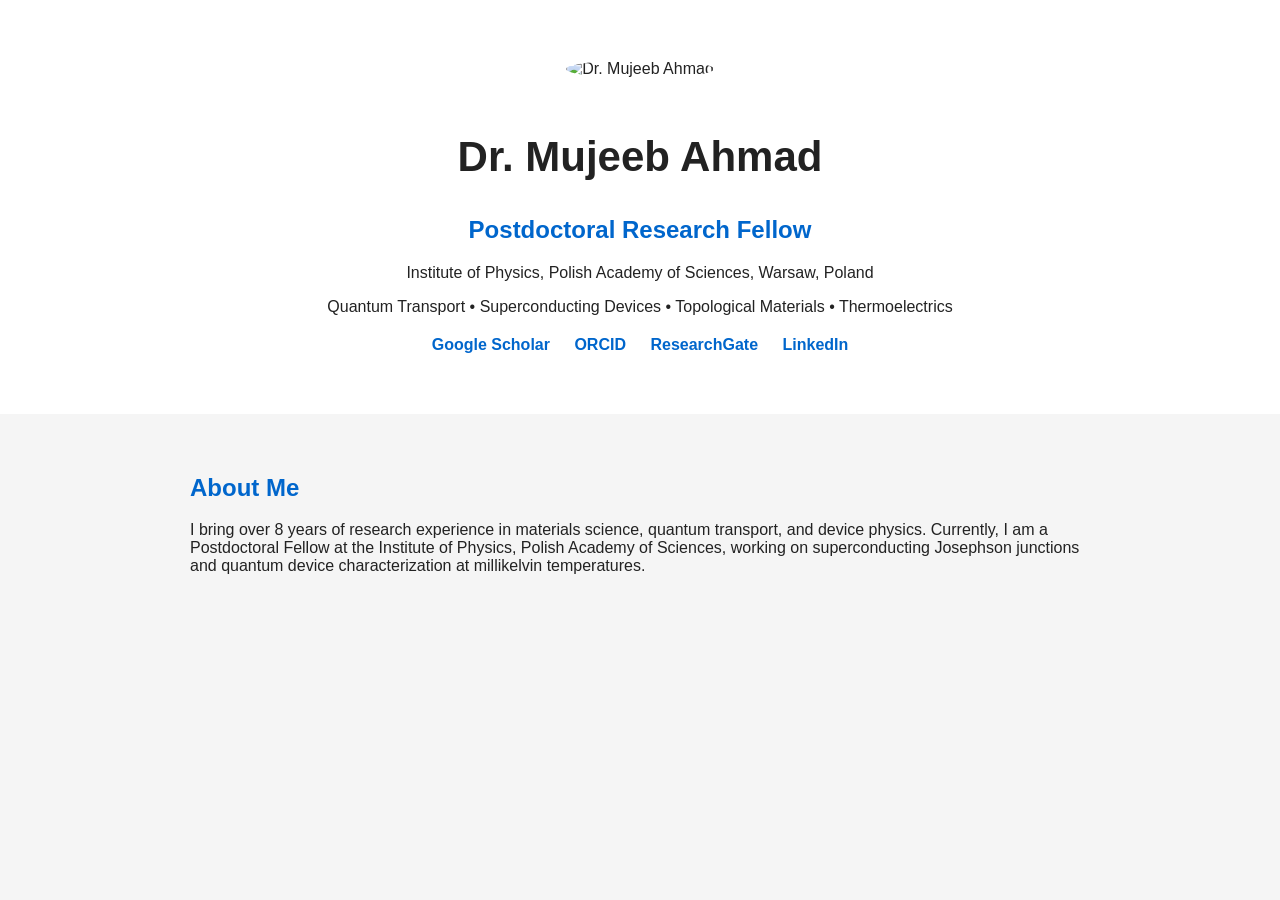
==== index.html @ e79af2de "Add files via upload" ====
<!DOCTYPE html>
<html lang="en">
<head>
    <meta charset="UTF-8">
    <meta name="viewport" content="width=device-width, initial-scale=1.0">
    <title>Dr. Mujeeb Ahmad</title>

    <link rel="stylesheet" href="style.css">
</head>
<body>

<section class="hero">

    <img src="assets/photo.jpg" alt="Dr. Mujeeb Ahmad" class="profile">

    <h1>Dr. Mujeeb Ahmad</h1>

    <h2>Postdoctoral Research Fellow</h2>

    <p>
        Institute of Physics, Polish Academy of Sciences,
        Warsaw, Poland
    </p>

    <p>
        Quantum Transport • Superconducting Devices •
        Topological Materials • Thermoelectrics
    </p>

    <div class="links">

        <a href="https://scholar.google.co.in/citations?user=Hl7iOHYAAAAJ&hl=en">Google Scholar</a>

        <a href="https://orcid.org/0000-0003-4996-3783">ORCID</a>

        <a href="https://www.researchgate.net/profile/Mujeeb-Ahmad-2">ResearchGate</a>

        <a href="https://www.linkedin.com/in/mujeeb-ahmad-ph-d-b7a47956/">LinkedIn</a>

    </div>

</section>

<section class="about">

<h2>About Me</h2>

<p>
I bring over 8 years of research experience in materials science,
quantum transport, and device physics.
Currently, I am a Postdoctoral Fellow at the Institute of Physics,
Polish Academy of Sciences, working on superconducting Josephson
junctions and quantum device characterization at millikelvin temperatures.
</p>

</section>

<script src="script.js"></script>

</body>
</html>
---- style.css ----
body{
    margin:0;
    font-family:Arial, sans-serif;
    background:#f5f5f5;
    color:#222;
}

.hero{
    text-align:center;
    padding:60px 20px;
    background:white;
}

.profile{
    width:220px;
    border-radius:50%;
    margin-bottom:20px;
}

h1{
    font-size:42px;
}

h2{
    color:#0066cc;
}

.links{
    margin-top:20px;
}

.links a{
    margin:10px;
    text-decoration:none;
    color:#0066cc;
    font-weight:bold;
}

.about{
    max-width:900px;
    margin:auto;
    padding:40px;
}
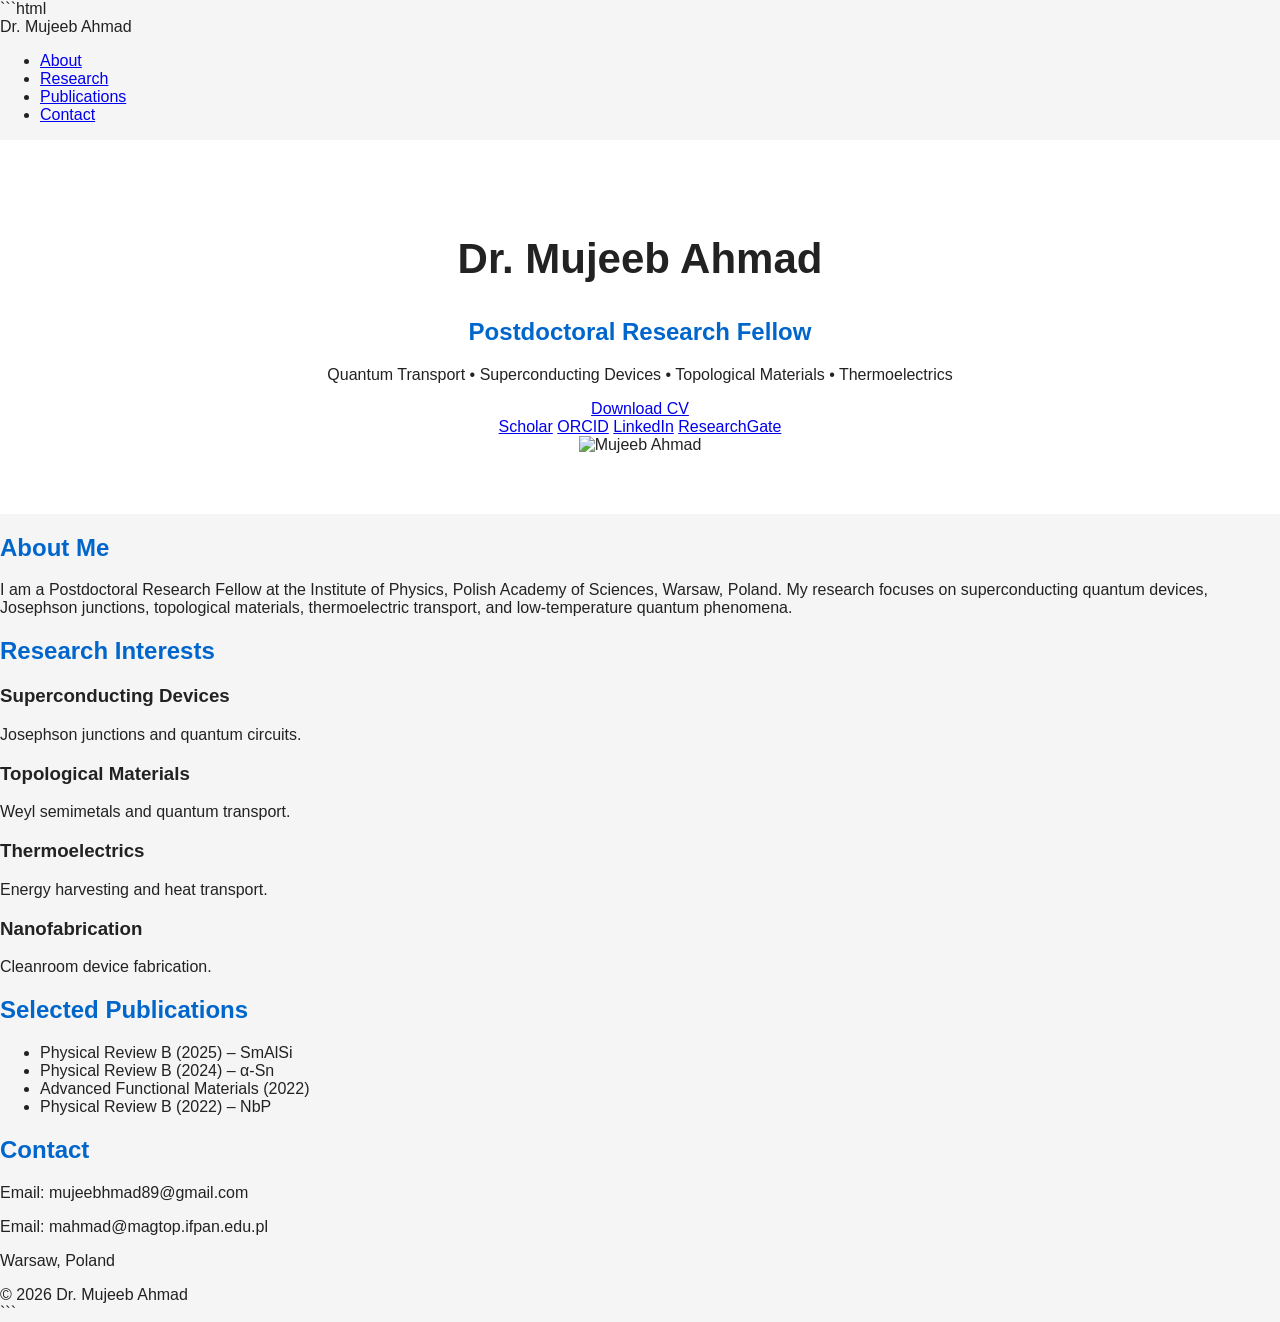
==== commit 752fd324: "Update index.html" ====
--- a/index.html
+++ b/index.html
@@ -1,61 +1,141 @@
+```html
 <!DOCTYPE html>
 <html lang="en">
 <head>
-    <meta charset="UTF-8">
-    <meta name="viewport" content="width=device-width, initial-scale=1.0">
-    <title>Dr. Mujeeb Ahmad</title>
+<meta charset="UTF-8">
+<meta name="viewport" content="width=device-width, initial-scale=1.0">
+<title>Dr. Mujeeb Ahmad</title>
 
-    <link rel="stylesheet" href="style.css">
+<link rel="stylesheet" href="style.css">
+<link href="https://fonts.googleapis.com/css2?family=Inter:wght@300;400;500;600;700&display=swap" rel="stylesheet">
 </head>
+
 <body>
+
+<nav>
+<div class="logo">Dr. Mujeeb Ahmad</div>
+
+<ul>
+<li><a href="#about">About</a></li>
+<li><a href="#research">Research</a></li>
+<li><a href="#publications">Publications</a></li>
+<li><a href="#contact">Contact</a></li>
+</ul>
+</nav>
 
 <section class="hero">
 
-    <img src="assets/photo.jpg" alt="Dr. Mujeeb Ahmad" class="profile">
+<div class="hero-text">
 
-    <h1>Dr. Mujeeb Ahmad</h1>
+<h1>Dr. Mujeeb Ahmad</h1>
 
-    <h2>Postdoctoral Research Fellow</h2>
+<h2>
+Postdoctoral Research Fellow
+</h2>
 
-    <p>
-        Institute of Physics, Polish Academy of Sciences,
-        Warsaw, Poland
-    </p>
+<p>
+Quantum Transport • Superconducting Devices • Topological Materials • Thermoelectrics
+</p>
 
-    <p>
-        Quantum Transport • Superconducting Devices •
-        Topological Materials • Thermoelectrics
-    </p>
+<div class="buttons">
 
-    <div class="links">
+<a href="assets/CV_Mujeeb_Ahmad.pdf" class="btn">
+Download CV
+</a>
 
-        <a href="https://scholar.google.co.in/citations?user=Hl7iOHYAAAAJ&hl=en">Google Scholar</a>
+</div>
 
-        <a href="https://orcid.org/0000-0003-4996-3783">ORCID</a>
+<div class="social">
 
-        <a href="https://www.researchgate.net/profile/Mujeeb-Ahmad-2">ResearchGate</a>
+<a href="https://scholar.google.co.in/citations?user=Hl7iOHYAAAAJ&hl=en">Scholar</a>
 
-        <a href="https://www.linkedin.com/in/mujeeb-ahmad-ph-d-b7a47956/">LinkedIn</a>
+<a href="https://orcid.org/0000-0003-4996-3783">ORCID</a>
 
-    </div>
+<a href="https://www.linkedin.com/in/mujeeb-ahmad-ph-d-b7a47956/">LinkedIn</a>
+
+<a href="https://www.researchgate.net/profile/Mujeeb-Ahmad-2">ResearchGate</a>
+
+</div>
+
+</div>
+
+<img src="assets/photo.jpg" alt="Mujeeb Ahmad">
 
 </section>
 
-<section class="about">
+<section id="about">
 
 <h2>About Me</h2>
 
 <p>
-I bring over 8 years of research experience in materials science,
-quantum transport, and device physics.
-Currently, I am a Postdoctoral Fellow at the Institute of Physics,
-Polish Academy of Sciences, working on superconducting Josephson
-junctions and quantum device characterization at millikelvin temperatures.
+I am a Postdoctoral Research Fellow at the Institute of Physics,
+Polish Academy of Sciences, Warsaw, Poland.
+My research focuses on superconducting quantum devices,
+Josephson junctions, topological materials,
+thermoelectric transport, and low-temperature quantum phenomena.
 </p>
 
 </section>
 
+<section id="research">
+
+<h2>Research Interests</h2>
+
+<div class="grid">
+
+<div class="card">
+<h3>Superconducting Devices</h3>
+<p>Josephson junctions and quantum circuits.</p>
+</div>
+
+<div class="card">
+<h3>Topological Materials</h3>
+<p>Weyl semimetals and quantum transport.</p>
+</div>
+
+<div class="card">
+<h3>Thermoelectrics</h3>
+<p>Energy harvesting and heat transport.</p>
+</div>
+
+<div class="card">
+<h3>Nanofabrication</h3>
+<p>Cleanroom device fabrication.</p>
+</div>
+
+</div>
+
+</section>
+
+<section id="publications">
+
+<h2>Selected Publications</h2>
+
+<ul>
+<li>Physical Review B (2025) – SmAlSi</li>
+<li>Physical Review B (2024) – α-Sn</li>
+<li>Advanced Functional Materials (2022)</li>
+<li>Physical Review B (2022) – NbP</li>
+</ul>
+
+</section>
+
+<section id="contact">
+
+<h2>Contact</h2>
+
+<p>Email: mujeebhmad89@gmail.com</p>
+<p>Email: mahmad@magtop.ifpan.edu.pl</p>
+<p>Warsaw, Poland</p>
+
+</section>
+
+<footer>
+© 2026 Dr. Mujeeb Ahmad
+</footer>
+
 <script src="script.js"></script>
 
 </body>
-</html>+</html>
+```
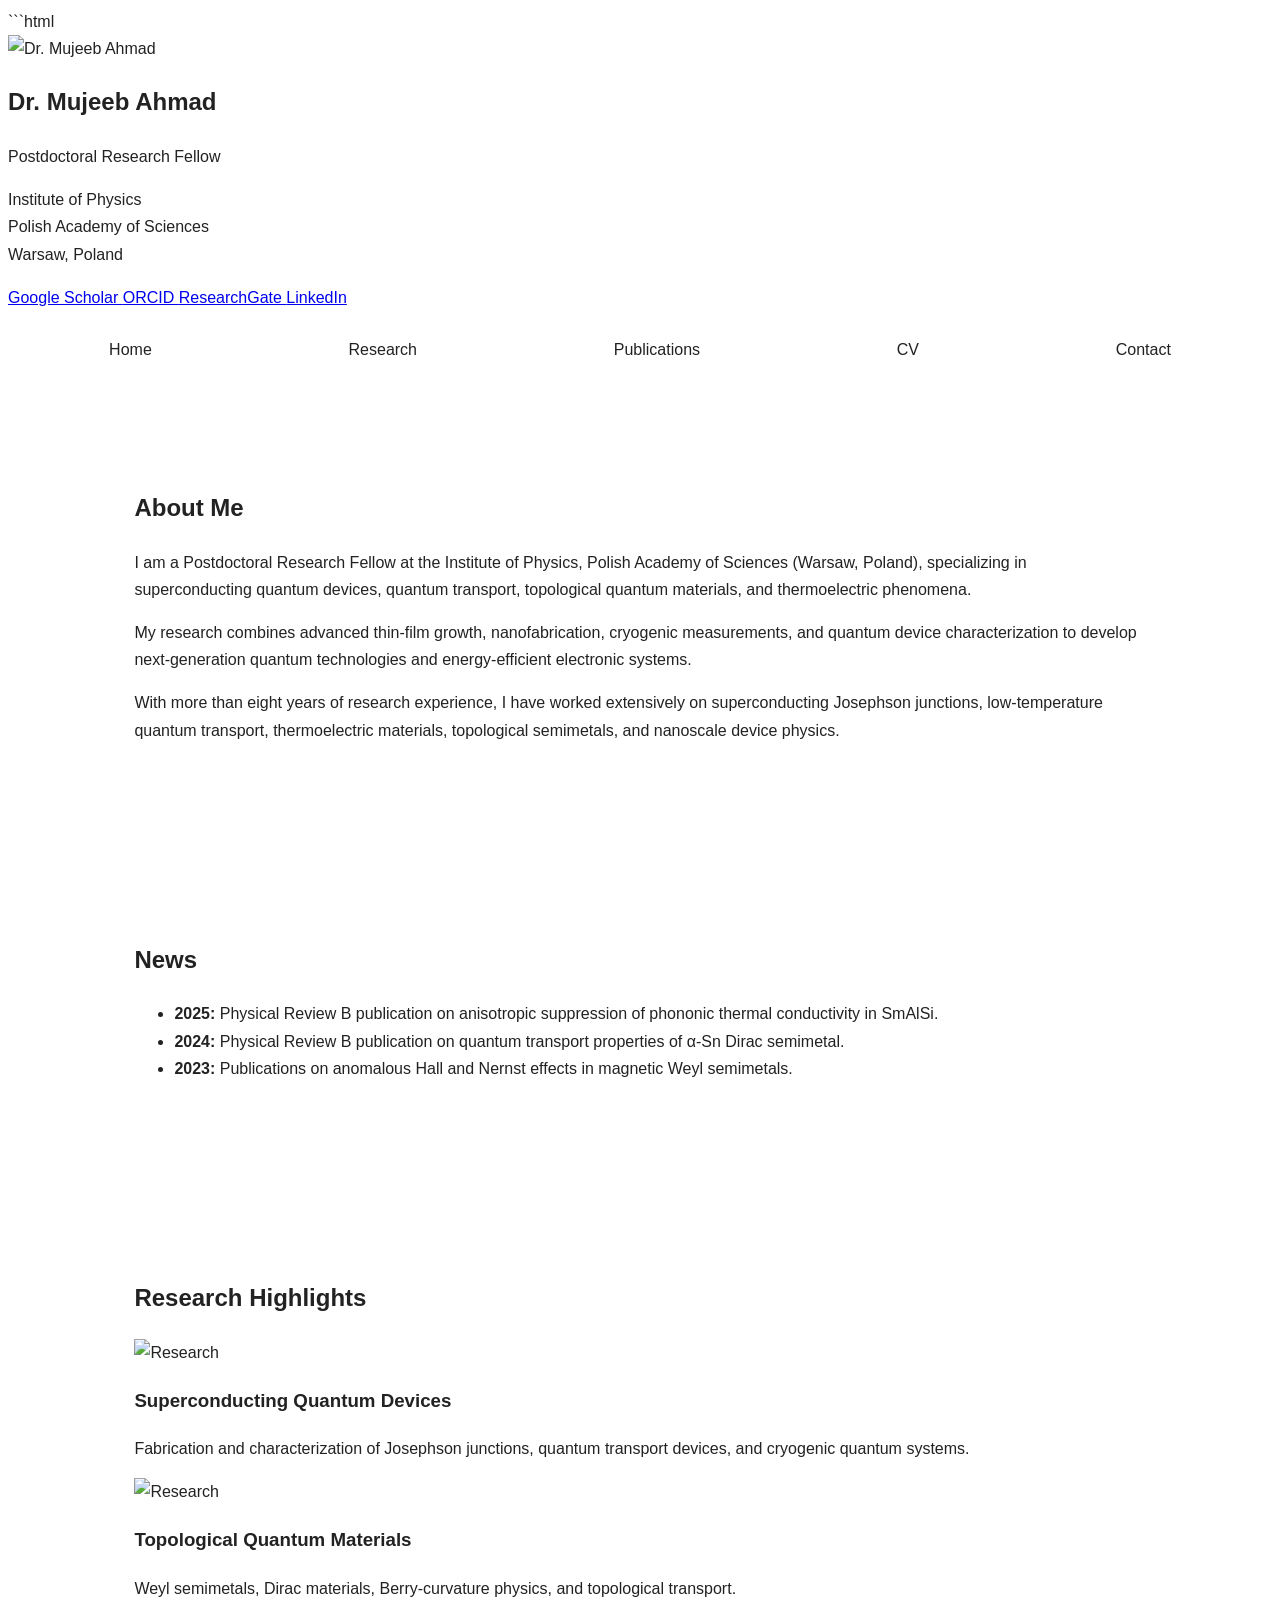
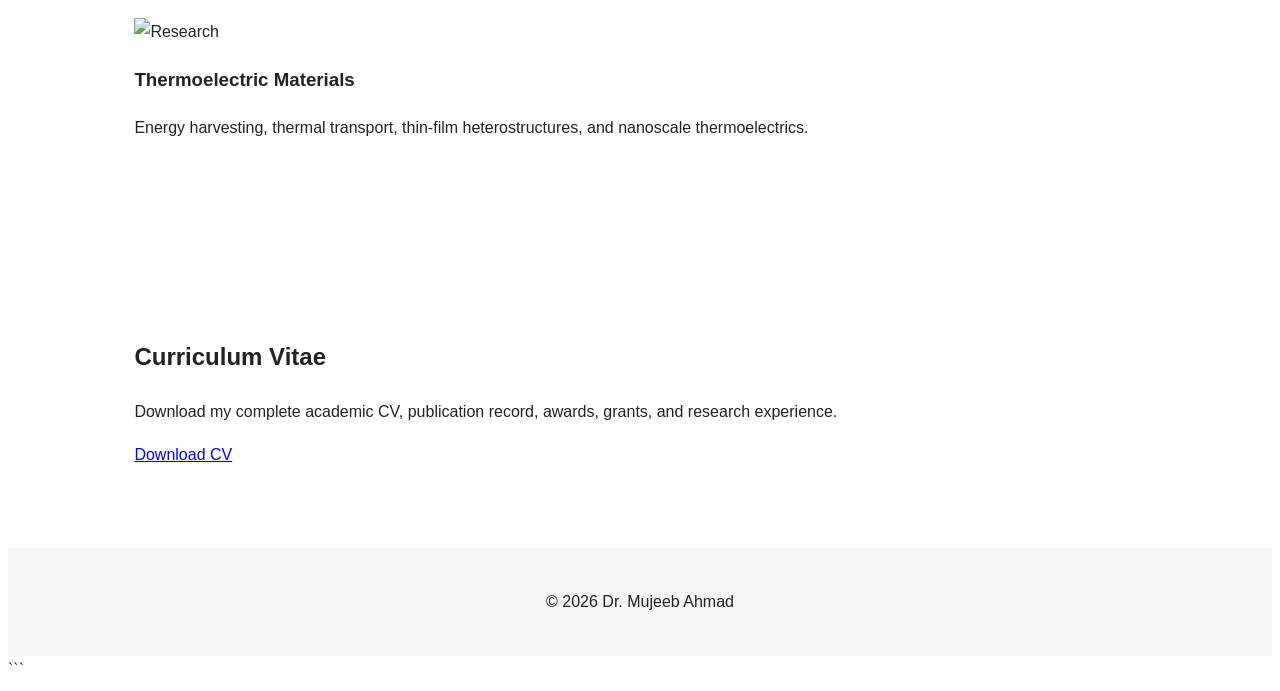
==== commit b6531a15: "Update index.html" ====
--- a/index.html
+++ b/index.html
@@ -4,135 +4,242 @@
 <head>
 <meta charset="UTF-8">
 <meta name="viewport" content="width=device-width, initial-scale=1.0">
-<title>Dr. Mujeeb Ahmad</title>
+
+<title>Dr. Mujeeb Ahmad | Research Portfolio</title>
 
 <link rel="stylesheet" href="style.css">
+
 <link href="https://fonts.googleapis.com/css2?family=Inter:wght@300;400;500;600;700&display=swap" rel="stylesheet">
+
 </head>
 
 <body>
 
-<nav>
-<div class="logo">Dr. Mujeeb Ahmad</div>
-
-<ul>
-<li><a href="#about">About</a></li>
-<li><a href="#research">Research</a></li>
-<li><a href="#publications">Publications</a></li>
-<li><a href="#contact">Contact</a></li>
-</ul>
-</nav>
-
-<section class="hero">
-
-<div class="hero-text">
-
-<h1>Dr. Mujeeb Ahmad</h1>
-
-<h2>
-Postdoctoral Research Fellow
-</h2>
-
-<p>
-Quantum Transport • Superconducting Devices • Topological Materials • Thermoelectrics
-</p>
-
-<div class="buttons">
-
-<a href="assets/CV_Mujeeb_Ahmad.pdf" class="btn">
-Download CV
-</a>
+<div class="container">
+
+    <!-- Sidebar -->
+
+    <aside class="sidebar">
+
+        <img src="assets/photo.jpg" alt="Dr. Mujeeb Ahmad" class="profile-image">
+
+        <h1>Dr. Mujeeb Ahmad</h1>
+
+        <p class="position">
+            Postdoctoral Research Fellow
+        </p>
+
+        <p class="institute">
+            Institute of Physics<br>
+            Polish Academy of Sciences<br>
+            Warsaw, Poland
+        </p>
+
+        <div class="social-links">
+
+            <a href="https://scholar.google.co.in/citations?user=Hl7iOHYAAAAJ&hl=en" target="_blank">
+                Google Scholar
+            </a>
+
+            <a href="https://orcid.org/0000-0003-4996-3783" target="_blank">
+                ORCID
+            </a>
+
+            <a href="https://www.researchgate.net/profile/Mujeeb-Ahmad-2" target="_blank">
+                ResearchGate
+            </a>
+
+            <a href="https://www.linkedin.com/in/mujeeb-ahmad-ph-d-b7a47956/" target="_blank">
+                LinkedIn
+            </a>
+
+        </div>
+
+    </aside>
+
+    <!-- Main Content -->
+
+    <main class="content">
+
+        <!-- Navigation -->
+
+        <nav class="topnav">
+
+            <a href="index.html">Home</a>
+            <a href="research.html">Research</a>
+            <a href="publications.html">Publications</a>
+            <a href="cv.html">CV</a>
+            <a href="contact.html">Contact</a>
+
+        </nav>
+
+        <!-- About -->
+
+        <section>
+
+            <h2>About Me</h2>
+
+            <p>
+
+                I am a Postdoctoral Research Fellow at the Institute of Physics,
+                Polish Academy of Sciences (Warsaw, Poland), specializing in
+                superconducting quantum devices, quantum transport,
+                topological quantum materials, and thermoelectric phenomena.
+
+            </p>
+
+            <p>
+
+                My research combines advanced thin-film growth,
+                nanofabrication, cryogenic measurements,
+                and quantum device characterization to develop
+                next-generation quantum technologies and
+                energy-efficient electronic systems.
+
+            </p>
+
+            <p>
+
+                With more than eight years of research experience,
+                I have worked extensively on superconducting Josephson junctions,
+                low-temperature quantum transport,
+                thermoelectric materials,
+                topological semimetals,
+                and nanoscale device physics.
+
+            </p>
+
+        </section>
+
+        <!-- News -->
+
+        <section>
+
+            <h2>News</h2>
+
+            <ul class="news-list">
+
+                <li>
+                    <strong>2025:</strong>
+                    Physical Review B publication on anisotropic suppression
+                    of phononic thermal conductivity in SmAlSi.
+                </li>
+
+                <li>
+                    <strong>2024:</strong>
+                    Physical Review B publication on quantum transport
+                    properties of α-Sn Dirac semimetal.
+                </li>
+
+                <li>
+                    <strong>2023:</strong>
+                    Publications on anomalous Hall and Nernst effects
+                    in magnetic Weyl semimetals.
+                </li>
+
+            </ul>
+
+        </section>
+
+        <!-- Research Highlights -->
+
+        <section>
+
+            <h2>Research Highlights</h2>
+
+            <div class="research-grid">
+
+                <div class="research-card">
+
+                    <img src="assets/research1.jpg" alt="Research">
+
+                    <h3>Superconducting Quantum Devices</h3>
+
+                    <p>
+
+                        Fabrication and characterization of Josephson junctions,
+                        quantum transport devices,
+                        and cryogenic quantum systems.
+
+                    </p>
+
+                </div>
+
+                <div class="research-card">
+
+                    <img src="assets/research2.jpg" alt="Research">
+
+                    <h3>Topological Quantum Materials</h3>
+
+                    <p>
+
+                        Weyl semimetals,
+                        Dirac materials,
+                        Berry-curvature physics,
+                        and topological transport.
+
+                    </p>
+
+                </div>
+
+                <div class="research-card">
+
+                    <img src="assets/research3.jpg" alt="Research">
+
+                    <h3>Thermoelectric Materials</h3>
+
+                    <p>
+
+                        Energy harvesting,
+                        thermal transport,
+                        thin-film heterostructures,
+                        and nanoscale thermoelectrics.
+
+                    </p>
+
+                </div>
+
+            </div>
+
+        </section>
+
+        <!-- CV -->
+
+        <section>
+
+            <h2>Curriculum Vitae</h2>
+
+            <p>
+
+                Download my complete academic CV,
+                publication record,
+                awards,
+                grants,
+                and research experience.
+
+            </p>
+
+            <a href="assets/CV_Mujeeb_Ahmad.pdf"
+               class="download-btn"
+               target="_blank">
+
+                Download CV
+
+            </a>
+
+        </section>
+
+        <!-- Footer -->
+
+        <footer>
+
+            © 2026 Dr. Mujeeb Ahmad
+
+        </footer>
+
+    </main>
 
 </div>
-
-<div class="social">
-
-<a href="https://scholar.google.co.in/citations?user=Hl7iOHYAAAAJ&hl=en">Scholar</a>
-
-<a href="https://orcid.org/0000-0003-4996-3783">ORCID</a>
-
-<a href="https://www.linkedin.com/in/mujeeb-ahmad-ph-d-b7a47956/">LinkedIn</a>
-
-<a href="https://www.researchgate.net/profile/Mujeeb-Ahmad-2">ResearchGate</a>
-
-</div>
-
-</div>
-
-<img src="assets/photo.jpg" alt="Mujeeb Ahmad">
-
-</section>
-
-<section id="about">
-
-<h2>About Me</h2>
-
-<p>
-I am a Postdoctoral Research Fellow at the Institute of Physics,
-Polish Academy of Sciences, Warsaw, Poland.
-My research focuses on superconducting quantum devices,
-Josephson junctions, topological materials,
-thermoelectric transport, and low-temperature quantum phenomena.
-</p>
-
-</section>
-
-<section id="research">
-
-<h2>Research Interests</h2>
-
-<div class="grid">
-
-<div class="card">
-<h3>Superconducting Devices</h3>
-<p>Josephson junctions and quantum circuits.</p>
-</div>
-
-<div class="card">
-<h3>Topological Materials</h3>
-<p>Weyl semimetals and quantum transport.</p>
-</div>
-
-<div class="card">
-<h3>Thermoelectrics</h3>
-<p>Energy harvesting and heat transport.</p>
-</div>
-
-<div class="card">
-<h3>Nanofabrication</h3>
-<p>Cleanroom device fabrication.</p>
-</div>
-
-</div>
-
-</section>
-
-<section id="publications">
-
-<h2>Selected Publications</h2>
-
-<ul>
-<li>Physical Review B (2025) – SmAlSi</li>
-<li>Physical Review B (2024) – α-Sn</li>
-<li>Advanced Functional Materials (2022)</li>
-<li>Physical Review B (2022) – NbP</li>
-</ul>
-
-</section>
-
-<section id="contact">
-
-<h2>Contact</h2>
-
-<p>Email: mujeebhmad89@gmail.com</p>
-<p>Email: mahmad@magtop.ifpan.edu.pl</p>
-<p>Warsaw, Poland</p>
-
-</section>
-
-<footer>
-© 2026 Dr. Mujeeb Ahmad
-</footer>
 
 <script src="script.js"></script>
 
--- a/style.css
+++ b/style.css
@@ -1,43 +1,114 @@
+```css
+*{
+margin:0;
+padding:0;
+box-sizing:border-box;
+}
+
 body{
-    margin:0;
-    font-family:Arial, sans-serif;
-    background:#f5f5f5;
-    color:#222;
+font-family:'Inter',sans-serif;
+line-height:1.7;
+color:#222;
+}
+
+nav{
+display:flex;
+justify-content:space-between;
+padding:25px 8%;
+background:white;
+position:sticky;
+top:0;
+}
+
+nav ul{
+display:flex;
+gap:25px;
+list-style:none;
+}
+
+nav a{
+text-decoration:none;
+color:#222;
 }
 
 .hero{
-    text-align:center;
-    padding:60px 20px;
-    background:white;
+display:flex;
+align-items:center;
+justify-content:space-between;
+padding:80px 10%;
+min-height:90vh;
 }
 
-.profile{
-    width:220px;
-    border-radius:50%;
-    margin-bottom:20px;
+.hero img{
+width:320px;
+border-radius:20px;
 }
 
-h1{
-    font-size:42px;
+.hero-text{
+max-width:600px;
 }
 
-h2{
-    color:#0066cc;
+.hero h1{
+font-size:3rem;
+margin-bottom:10px;
 }
 
-.links{
-    margin-top:20px;
+.hero h2{
+color:#0066cc;
+margin-bottom:20px;
 }
 
-.links a{
-    margin:10px;
-    text-decoration:none;
-    color:#0066cc;
-    font-weight:bold;
+.buttons{
+margin:25px 0;
 }
 
-.about{
-    max-width:900px;
-    margin:auto;
-    padding:40px;
-}+.btn{
+background:#0066cc;
+color:white;
+padding:12px 20px;
+text-decoration:none;
+border-radius:8px;
+}
+
+.social a{
+margin-right:15px;
+text-decoration:none;
+}
+
+section{
+padding:80px 10%;
+}
+
+.grid{
+display:grid;
+grid-template-columns:repeat(auto-fit,minmax(250px,1fr));
+gap:25px;
+margin-top:30px;
+}
+
+.card{
+padding:25px;
+background:#f5f5f5;
+border-radius:15px;
+}
+
+footer{
+text-align:center;
+padding:40px;
+background:#f5f5f5;
+}
+
+@media(max-width:768px){
+
+.hero{
+flex-direction:column;
+text-align:center;
+}
+
+.hero img{
+margin-top:30px;
+width:220px;
+}
+
+}
+```
